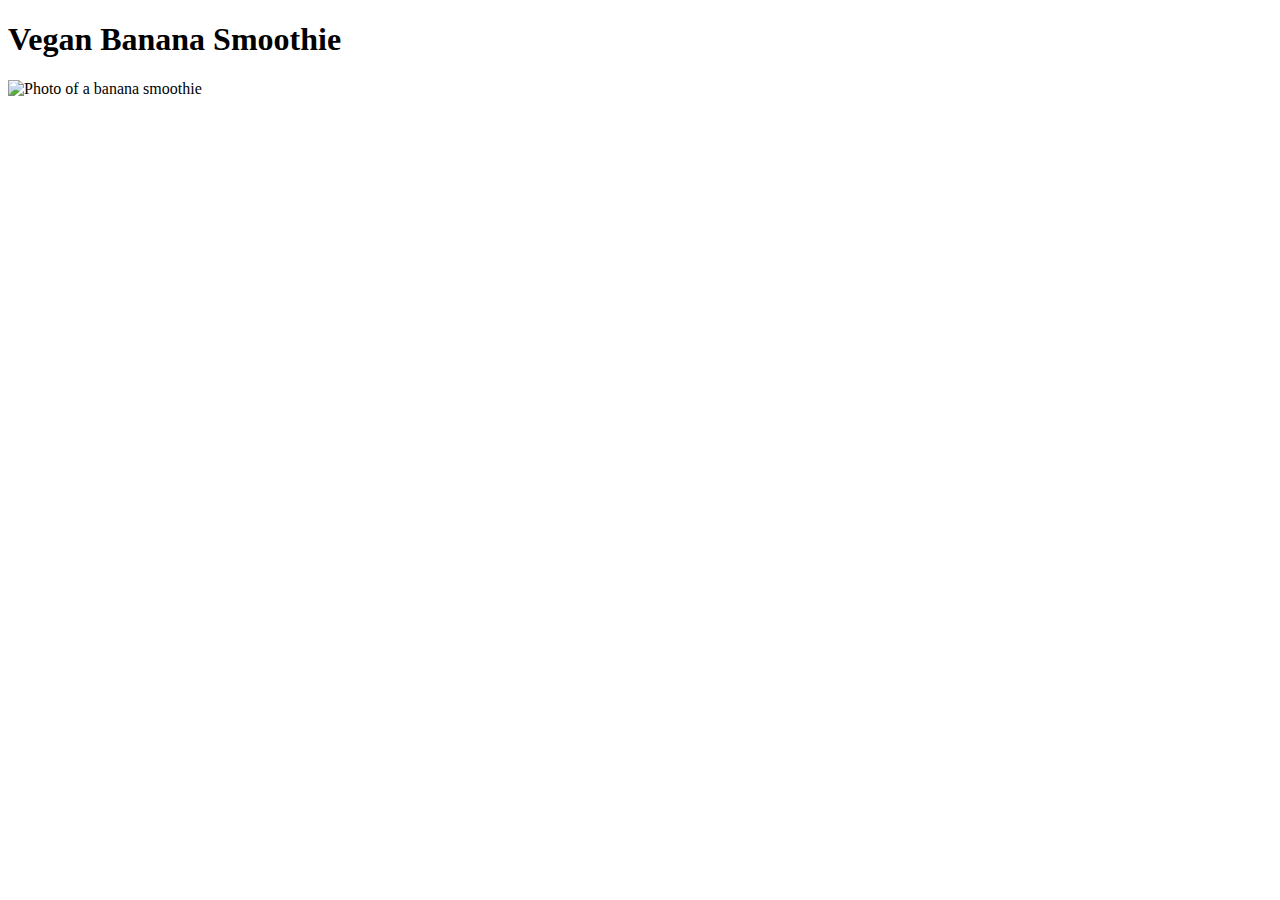
==== recipes/banana-smoothie.html @ 6b866c58 "Add banana smoothie and vegan pizza pages" ====
<!DOCTYPE html>
<html lang="en">
<head>
    <meta charset="UTF-8">
    <meta name="viewport" content="width=device-width, initial-scale=1.0">
    <title>Banana Smoothie</title>
</head>
<body>
    <h1> Vegan Banana Smoothie</h1>
    <img src="images/banana-smoothie.jpg" alt="Photo of a banana smoothie">
</body>
</html>
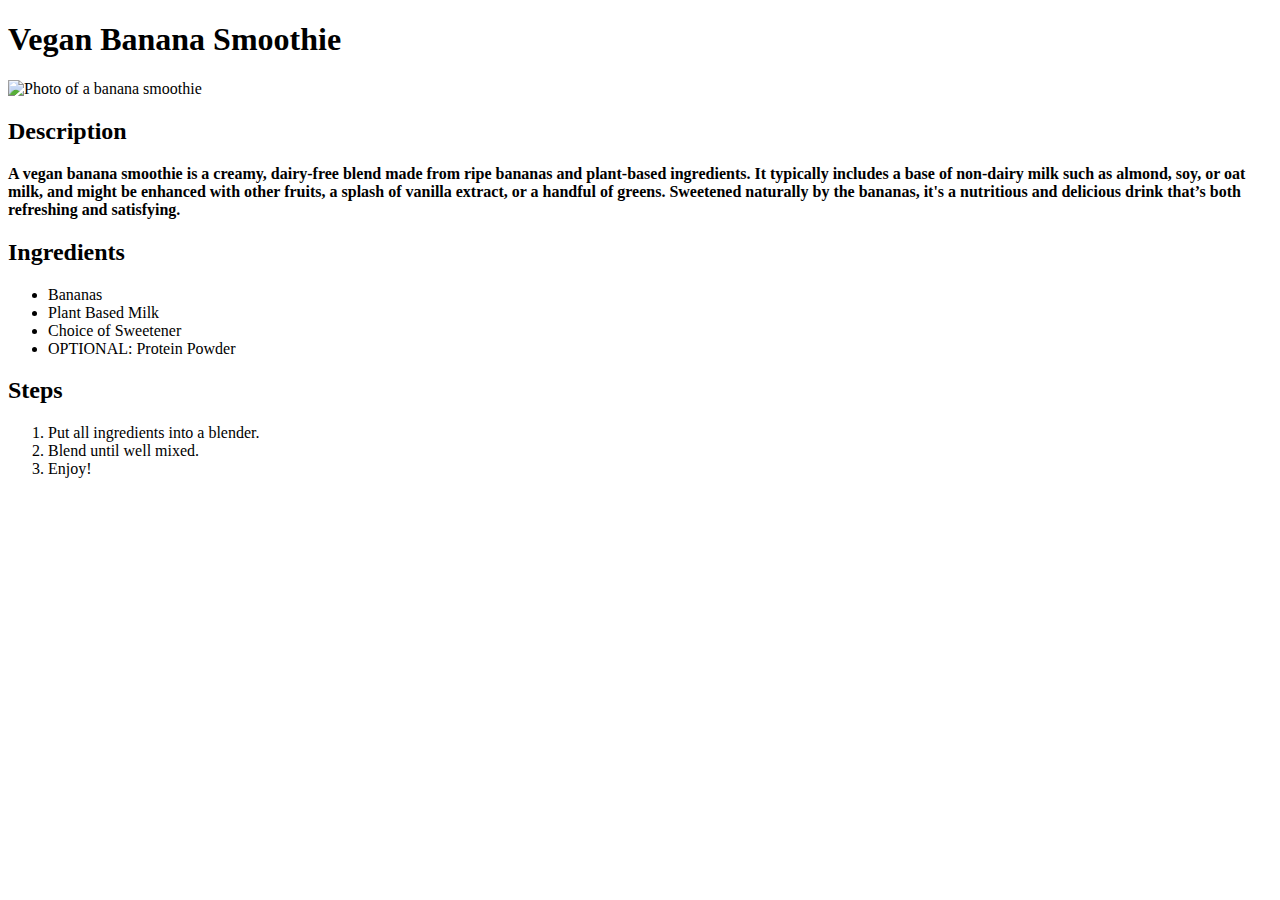
==== commit 82a0db10: "Add description, ingredients, and recipe lists" ====
--- a/recipes/banana-smoothie.html
+++ b/recipes/banana-smoothie.html
@@ -8,5 +8,25 @@
 <body>
     <h1> Vegan Banana Smoothie</h1>
     <img src="images/banana-smoothie.jpg" alt="Photo of a banana smoothie">
+
+    <h2>Description</h2>
+    <b> A vegan banana smoothie is a creamy, dairy-free blend made from ripe bananas and plant-based ingredients. It typically includes a base of non-dairy milk such as almond, soy, or oat milk, and might be enhanced with other fruits, a splash of vanilla extract, or a handful of greens. 
+        Sweetened naturally by the bananas, it's a nutritious and delicious drink that’s both refreshing and satisfying.</b>
+
+    <h2> Ingredients </h2>
+    <ul>
+        <li> Bananas</li>
+        <li> Plant Based Milk</li>
+        <li> Choice of Sweetener</li>
+        <li> OPTIONAL: Protein Powder</li>
+
+    </ul>
+
+    <h2> Steps </h2>
+    <ol>
+        <li> Put all ingredients into a blender.</li>
+        <li> Blend until well mixed.</li>
+        <li> Enjoy!</li>
+    </ol>
 </body>
 </html>